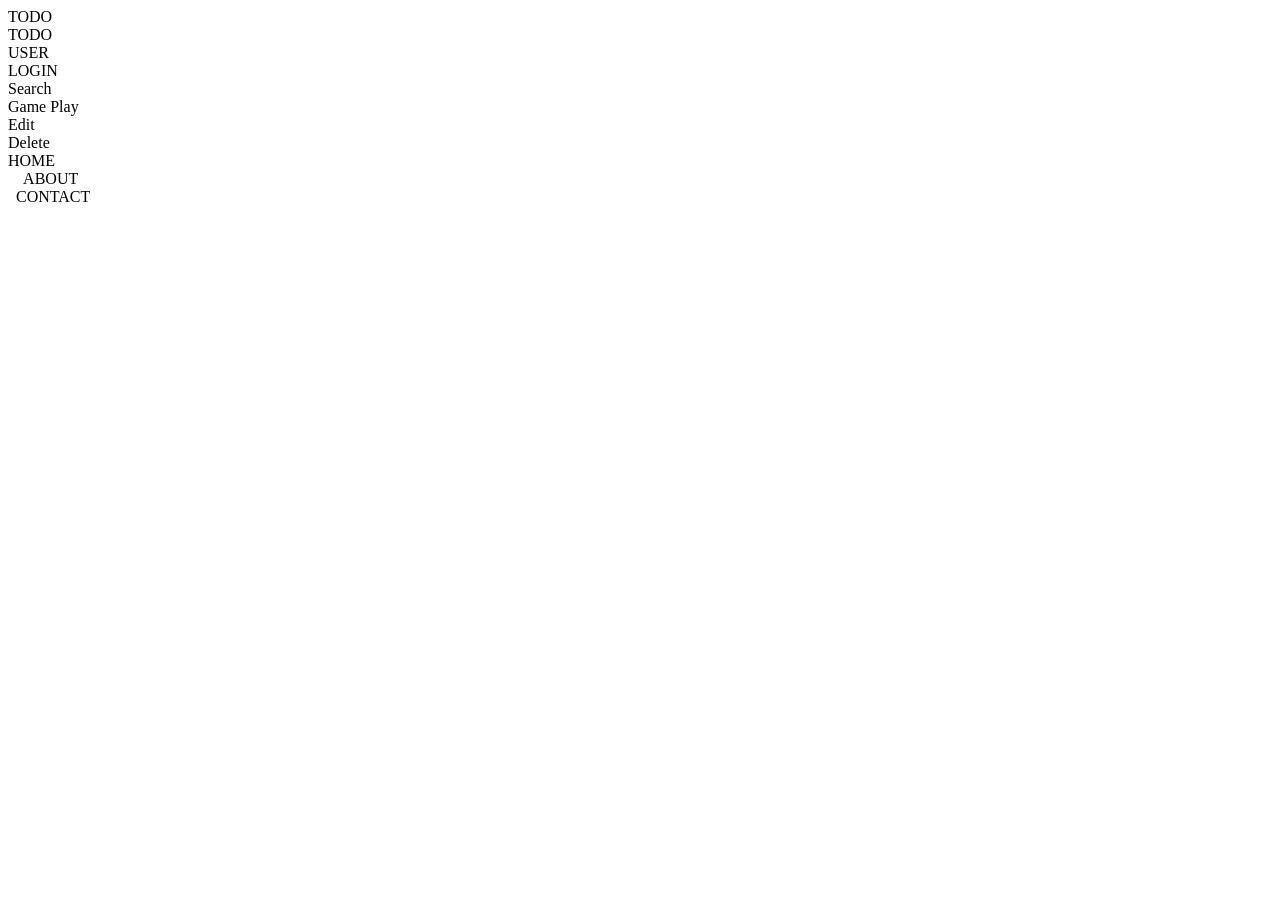
==== v2/index.html @ 1e5668f5 "Create index.html" ====
<!DOCTYPE html>
<!--[if lt IE 7]>      <html class="no-js lt-ie9 lt-ie8 lt-ie7"> <![endif]-->
<!--[if IE 7]>         <html class="no-js lt-ie9 lt-ie8"> <![endif]-->
<!--[if IE 8]>         <html class="no-js lt-ie9"> <![endif]-->
<!--[if gt IE 8]><!--> <html class="no-js"> <!--<![endif]-->
    <head>
        <meta charset="utf-8">
        <meta http-equiv="X-UA-Compatible" content="IE=edge">
        <title> Todo | Take a Remember </title>
        <link rel="icon" type="image/ico" href="title.ico" />
        <meta name="description" content="">
        <meta name="viewport" content="width=device-width, initial-scale=1">
        <link rel="stylesheet" href="style.css">
        <link href="https://fonts.googleapis.com/css?family=Roboto:400,500,700,900&display=swap" rel="stylesheet">
    </head>
    <body>
        <div class="head center">
            <span class="head-text">TODO</span>
        </div>
        <div class="main">
            <div class="main__side-left">
                <div class="main__side-left__item">
                    TODO
                </div>
                <div class="main__side-left__item">
                    USER
                </div>
                <div class="main__side-left__item">
                    LOGIN
                </div>
            </div>
            <div class="main__side-right">
                <div class="main-content">
                    <div class="search">Search</div>
                    <div class="todolist">
                        <div class="listitem">
                            Game Play
                        </div>
                        <div class="edit">
                            Edit
                        </div>
                        <div class="delete">
                            Delete
                        </div>
                    </div>
                </div>
            </div>
        </div>
        <div class="footer">
            <div class="inline">HOME &nbsp; &nbsp;</div>
            <div class="inline">&nbsp; &nbsp; ABOUT &nbsp; &nbsp;</div>
            <div class="inline">&nbsp;&nbsp;CONTACT</div>
        </div>
    </body>
    <script src="script.js"></script>
</html>
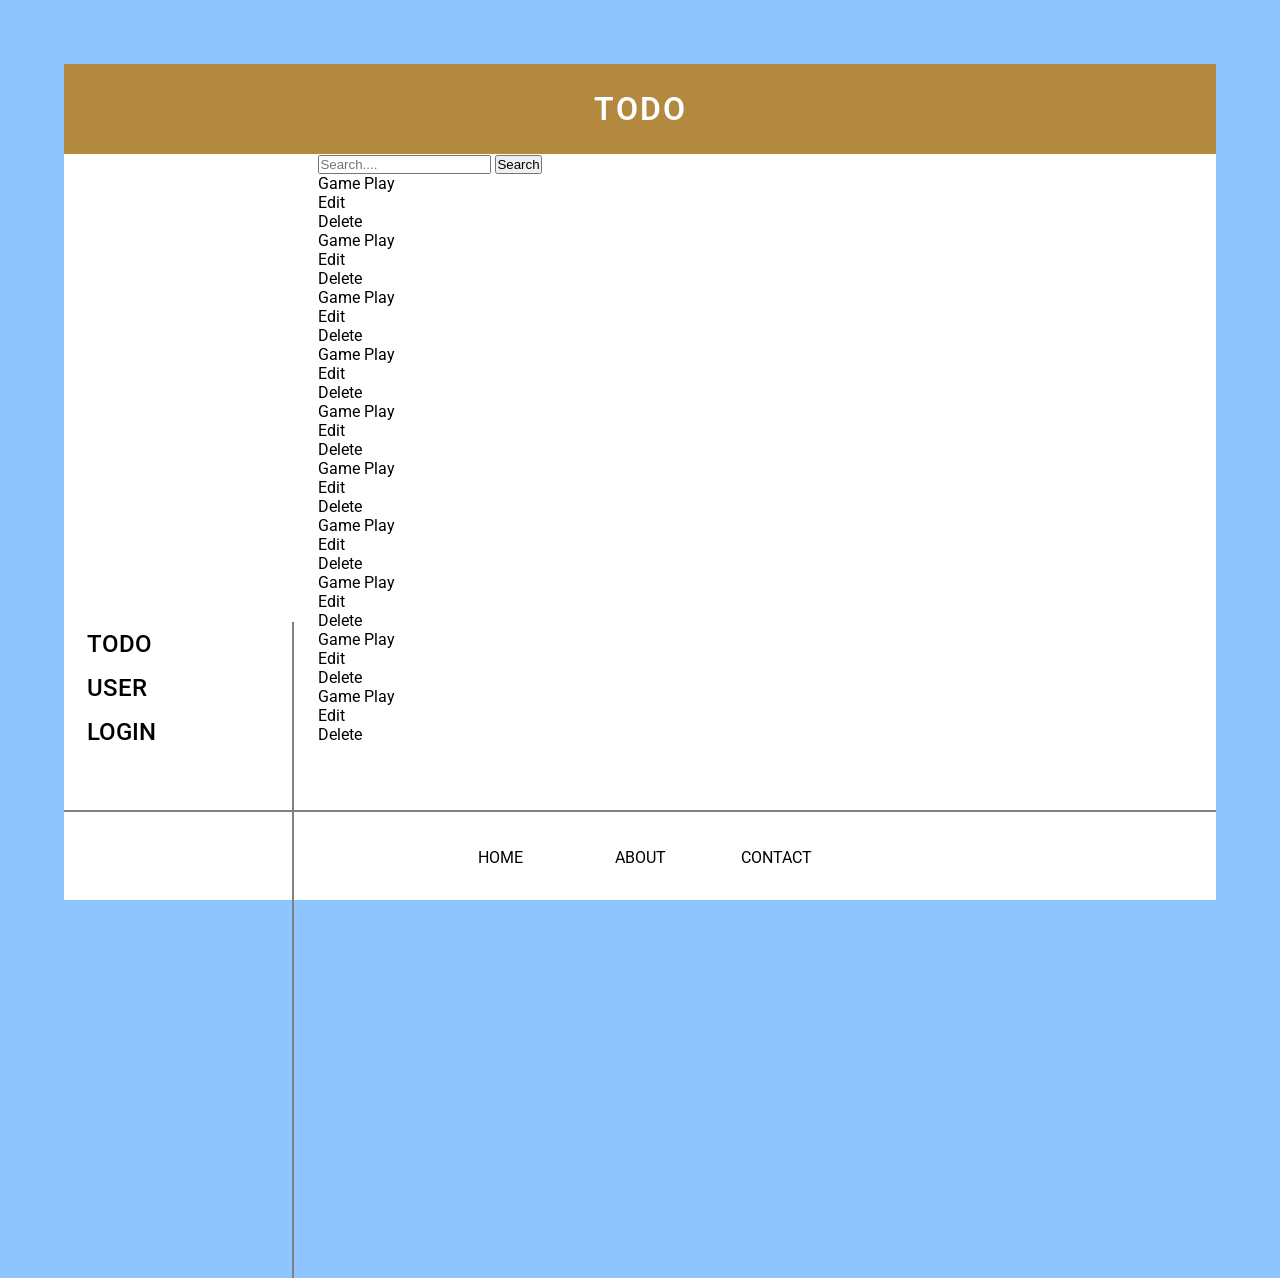
==== commit ce36420e: "Update index.html" ====
--- a/v2/index.html
+++ b/v2/index.html
@@ -2,55 +2,107 @@
 <!--[if lt IE 7]>      <html class="no-js lt-ie9 lt-ie8 lt-ie7"> <![endif]-->
 <!--[if IE 7]>         <html class="no-js lt-ie9 lt-ie8"> <![endif]-->
 <!--[if IE 8]>         <html class="no-js lt-ie9"> <![endif]-->
-<!--[if gt IE 8]><!--> <html class="no-js"> <!--<![endif]-->
-    <head>
-        <meta charset="utf-8">
-        <meta http-equiv="X-UA-Compatible" content="IE=edge">
-        <title> Todo | Take a Remember </title>
-        <link rel="icon" type="image/ico" href="title.ico" />
-        <meta name="description" content="">
-        <meta name="viewport" content="width=device-width, initial-scale=1">
-        <link rel="stylesheet" href="style.css">
-        <link href="https://fonts.googleapis.com/css?family=Roboto:400,500,700,900&display=swap" rel="stylesheet">
-    </head>
-    <body>
-        <div class="head center">
-            <span class="head-text">TODO</span>
+<!--[if gt IE 8]><!-->
+<html class="no-js">
+  <!--<![endif]-->
+  <head>
+    <meta charset="utf-8" />
+    <meta http-equiv="X-UA-Compatible" content="IE=edge" />
+    <title>Todo | Take a Remember</title>
+    <link rel="icon" type="image/ico" href="title.ico" />
+    <meta name="description" content="" />
+    <meta name="viewport" content="width=device-width, initial-scale=1" />
+    <link rel="stylesheet" href="style.css" />
+    <link
+      href="https://fonts.googleapis.com/css?family=Roboto:400,500,700,900&display=swap"
+      rel="stylesheet"
+    />
+  </head>
+  <body>
+    <div class="head center">
+      <span class="head-text">TODO</span>
+    </div>
+    <div class="main">
+      <div class="main__side-left">
+        <div class="main__side-left__item">
+          TODO
         </div>
-        <div class="main">
-            <div class="main__side-left">
-                <div class="main__side-left__item">
-                    TODO
-                </div>
-                <div class="main__side-left__item">
-                    USER
-                </div>
-                <div class="main__side-left__item">
-                    LOGIN
-                </div>
+        <div class="main__side-left__item">
+          USER
+        </div>
+        <div class="main__side-left__item">
+          LOGIN
+        </div>
+      </div>
+      <div class="main__side-right">
+        <div class="main-content">
+          <div class="search-div">
+            <input type="text" placeholder="Search...." class="search" />
+            <button>Search</button>
+          </div>
+
+          <div class="todolist">
+            <div class="listitem">
+              <div class="todoitem">
+                <div class="item">Game Play</div>
+                <div class="edit">Edit</div>
+                <div class="delete">Delete</div>
+              </div>
+              <div class="todoitem">
+                <div class="item">Game Play</div>
+                <div class="edit">Edit</div>
+                <div class="delete">Delete</div>
+              </div>
+              <div class="todoitem">
+                <div class="item">Game Play</div>
+                <div class="edit">Edit</div>
+                <div class="delete">Delete</div>
+              </div>
+              <div class="todoitem">
+                <div class="item">Game Play</div>
+                <div class="edit">Edit</div>
+                <div class="delete">Delete</div>
+              </div>
+              <div class="todoitem">
+                <div class="item">Game Play</div>
+                <div class="edit">Edit</div>
+                <div class="delete">Delete</div>
+              </div>
+              <div class="todoitem">
+                <div class="item">Game Play</div>
+                <div class="edit">Edit</div>
+                <div class="delete">Delete</div>
+              </div>
+              <div class="todoitem">
+                <div class="item">Game Play</div>
+                <div class="edit">Edit</div>
+                <div class="delete">Delete</div>
+              </div>
+              <div class="todoitem">
+                <div class="item">Game Play</div>
+                <div class="edit">Edit</div>
+                <div class="delete">Delete</div>
+              </div>
             </div>
-            <div class="main__side-right">
-                <div class="main-content">
-                    <div class="search">Search</div>
-                    <div class="todolist">
-                        <div class="listitem">
-                            Game Play
-                        </div>
-                        <div class="edit">
-                            Edit
-                        </div>
-                        <div class="delete">
-                            Delete
-                        </div>
-                    </div>
-                </div>
+            <div class="todoitem">
+              <div class="item">Game Play</div>
+              <div class="edit">Edit</div>
+              <div class="delete">Delete</div>
             </div>
+            <div class="todoitem">
+              <div class="item">Game Play</div>
+              <div class="edit">Edit</div>
+              <div class="delete">Delete</div>
+            </div>
+          </div>
         </div>
-        <div class="footer">
-            <div class="inline">HOME &nbsp; &nbsp;</div>
-            <div class="inline">&nbsp; &nbsp; ABOUT &nbsp; &nbsp;</div>
-            <div class="inline">&nbsp;&nbsp;CONTACT</div>
-        </div>
-    </body>
-    <script src="script.js"></script>
+      </div>
+    </div>
+    <div class="footer">
+      <div class="inline">HOME &nbsp; &nbsp;</div>
+      <div class="inline">&nbsp; &nbsp; ABOUT &nbsp; &nbsp;</div>
+      <div class="inline">&nbsp;&nbsp;CONTACT</div>
+    </div>
+  </body>
+  <script src="script.js"></script>
 </html>
--- a/v2/style.css
+++ b/v2/style.css
@@ -0,0 +1,96 @@
+*{
+    margin: 0;
+    padding: 0;
+    box-sizing: border-box;
+    text-decoration: none;
+}
+
+a{
+    color: inherit;
+}
+
+html{
+    font-size: 10px;
+    font-family: 'Roboto', sans-serif;
+    background: #8EC5FF;
+}
+
+body{
+    width: 90%;
+    margin: 0 auto;
+    margin-top: 5vw;
+    font-size: 1.6rem;
+    background: white;
+}
+
+.head{
+    height: 10vh;
+    font-size: 2em;
+    font-weight: 600;
+    background: #B38940;
+    color: white;
+    letter-spacing: 2px;
+}
+
+.center{
+    display: flex;
+    justify-content: center;
+    flex-direction: column;
+    text-align: center;
+}
+
+.main{
+    height: calc(80vh - 5vw);
+}
+
+.main > div{
+    display: inline-block;
+}
+
+.main__side-left{
+    width: 20%;
+    display: flex;
+    flex-flow: column;
+    height: 100%;
+    border-right: 2px solid gray;
+}
+
+.main__side-left__item{
+    width: 100%;
+    color: black;
+    font-weight: 500;
+    font-size: 1.5em;
+    padding: 8px;
+    padding-left: 10%;
+}
+
+.main__side-left__item:hover{
+    background: rgb(245, 156, 54);
+    color: gray;
+    transition: 1s;
+}
+
+.footer{
+    border-top: 2px solid gray;
+    height: 10vh;
+    text-align: center;
+}
+
+.inline {
+    margin-top: 4vh;
+    display: inline-block;
+    width: 10vw;
+    text-align: center;
+}
+
+.main-content{
+    margin: 0 auto;
+}
+
+.main__side-right{
+    margin-left: 20px;
+}
+
+
+
+
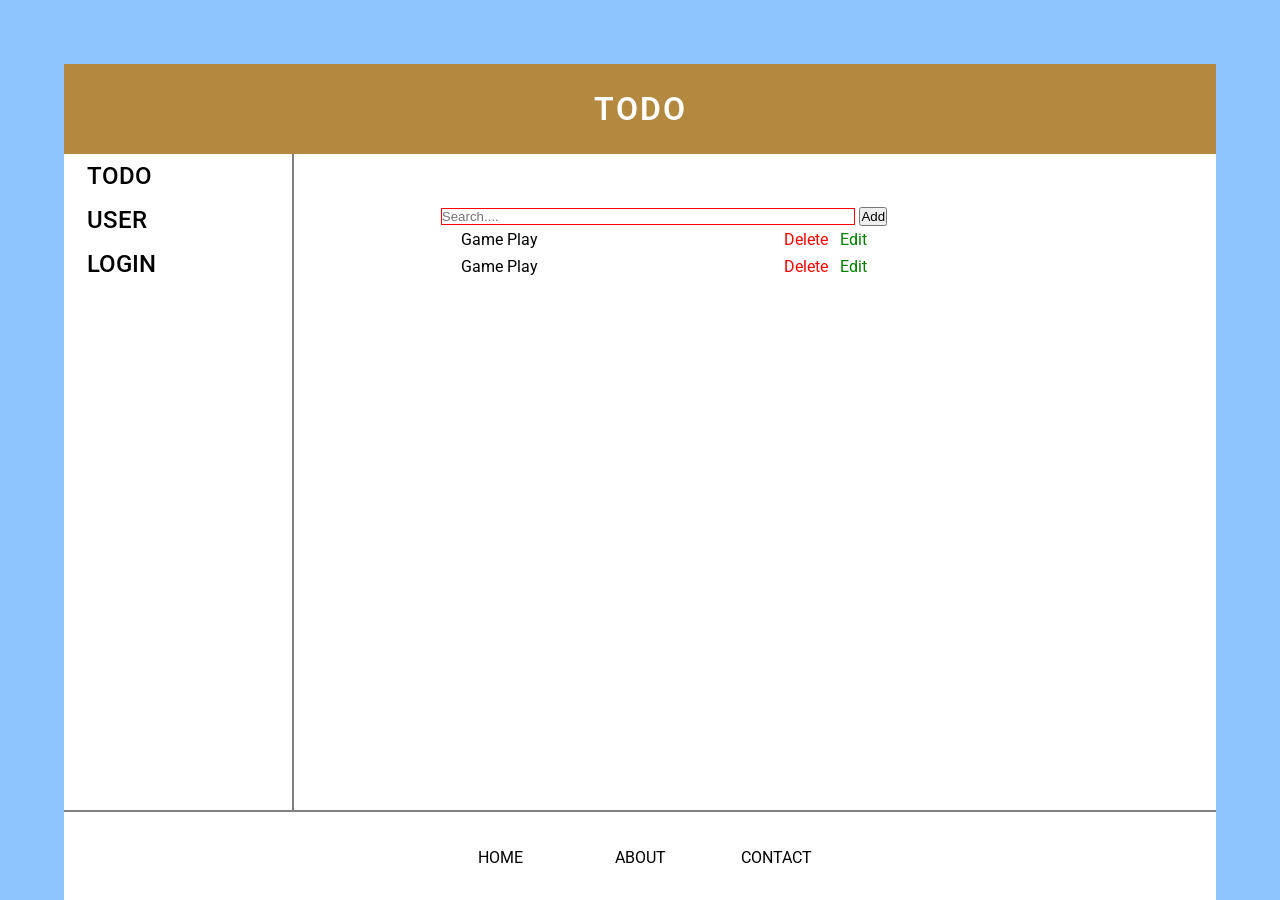
==== commit 96e5f302: "Added Runtime Createelement DOM support" ====
--- a/v2/index.html
+++ b/v2/index.html
@@ -37,12 +37,12 @@
       <div class="main__side-right">
         <div class="main-content">
           <div class="search-div">
-            <input type="text" placeholder="Search...." class="search" />
-            <button>Search</button>
+            <input type="text" placeholder="Search...." class="search" id="additembox" />
+            <button onclick="add()">Add</button>
           </div>
 
           <div class="todolist">
-            <div class="listitem">
+            <div class="listitem" id="listitem">
               <div class="todoitem">
                 <div class="item">Game Play</div>
                 <div class="edit">Edit</div>
@@ -53,46 +53,6 @@
                 <div class="edit">Edit</div>
                 <div class="delete">Delete</div>
               </div>
-              <div class="todoitem">
-                <div class="item">Game Play</div>
-                <div class="edit">Edit</div>
-                <div class="delete">Delete</div>
-              </div>
-              <div class="todoitem">
-                <div class="item">Game Play</div>
-                <div class="edit">Edit</div>
-                <div class="delete">Delete</div>
-              </div>
-              <div class="todoitem">
-                <div class="item">Game Play</div>
-                <div class="edit">Edit</div>
-                <div class="delete">Delete</div>
-              </div>
-              <div class="todoitem">
-                <div class="item">Game Play</div>
-                <div class="edit">Edit</div>
-                <div class="delete">Delete</div>
-              </div>
-              <div class="todoitem">
-                <div class="item">Game Play</div>
-                <div class="edit">Edit</div>
-                <div class="delete">Delete</div>
-              </div>
-              <div class="todoitem">
-                <div class="item">Game Play</div>
-                <div class="edit">Edit</div>
-                <div class="delete">Delete</div>
-              </div>
-            </div>
-            <div class="todoitem">
-              <div class="item">Game Play</div>
-              <div class="edit">Edit</div>
-              <div class="delete">Delete</div>
-            </div>
-            <div class="todoitem">
-              <div class="item">Game Play</div>
-              <div class="edit">Edit</div>
-              <div class="delete">Delete</div>
             </div>
           </div>
         </div>
--- a/v2/style.css
+++ b/v2/style.css
@@ -1,96 +1,144 @@
-*{
-    margin: 0;
-    padding: 0;
-    box-sizing: border-box;
-    text-decoration: none;
+* {
+  margin: 0;
+  padding: 0;
+  box-sizing: border-box;
+  text-decoration: none;
 }
 
-a{
-    color: inherit;
+a {
+  color: inherit;
 }
 
-html{
-    font-size: 10px;
-    font-family: 'Roboto', sans-serif;
-    background: #8EC5FF;
+html {
+  font-size: 10px;
+  font-family: "Roboto", sans-serif;
+  background: #8ec5ff;
 }
 
-body{
-    width: 90%;
-    margin: 0 auto;
-    margin-top: 5vw;
-    font-size: 1.6rem;
-    background: white;
+body {
+  width: 90%;
+  margin: 0 auto;
+  margin-top: 5vw;
+  font-size: 1.6rem;
+  background: white;
 }
 
-.head{
-    height: 10vh;
-    font-size: 2em;
-    font-weight: 600;
-    background: #B38940;
-    color: white;
-    letter-spacing: 2px;
+.head {
+  height: 10vh;
+  font-size: 2em;
+  font-weight: 600;
+  background: #b38940;
+  color: white;
+  letter-spacing: 2px;
 }
 
-.center{
-    display: flex;
-    justify-content: center;
-    flex-direction: column;
-    text-align: center;
+.center {
+  display: flex;
+  justify-content: center;
+  flex-direction: column;
+  text-align: center;
 }
 
-.main{
-    height: calc(80vh - 5vw);
+.main {
+  height: calc(80vh - 5vw);
 }
 
-.main > div{
-    display: inline-block;
+.main > div {
+  display: inline-block;
 }
 
-.main__side-left{
-    width: 20%;
-    display: flex;
-    flex-flow: column;
-    height: 100%;
-    border-right: 2px solid gray;
+.main__side-left {
+  width: 20%;
+  display: flex;
+  flex-flow: column;
+  height: 100%;
+  border-right: 2px solid gray;
 }
 
-.main__side-left__item{
-    width: 100%;
-    color: black;
-    font-weight: 500;
-    font-size: 1.5em;
-    padding: 8px;
-    padding-left: 10%;
+.main__side-left__item {
+  width: 100%;
+  color: black;
+  font-weight: 500;
+  font-size: 1.5em;
+  padding: 8px;
+  padding-left: 10%;
 }
 
-.main__side-left__item:hover{
-    background: rgb(245, 156, 54);
-    color: gray;
-    transition: 1s;
+.main__side-left__item:hover {
+  background: rgb(245, 156, 54);
+  color: gray;
+  transition: 1s;
 }
 
-.footer{
-    border-top: 2px solid gray;
-    height: 10vh;
-    text-align: center;
+.main__side-right {
+  width: 60%;
+}
+
+.footer {
+  border-top: 2px solid gray;
+  height: 10vh;
+  text-align: center;
 }
 
 .inline {
-    margin-top: 4vh;
-    display: inline-block;
-    width: 10vw;
-    text-align: center;
+  margin-top: 4vh;
+  display: inline-block;
+  width: 10vw;
+  text-align: center;
 }
 
-.main-content{
-    margin: 0 auto;
+.main-content {
+  margin: 0 auto;
 }
 
-.main__side-right{
-    margin-left: 20px;
+.main__side-right {
+  height: 100%;
+  margin-left: 20px;
 }
 
+.search-div {
+  text-align: center;
+}
 
+.search {
+  width: 60%;
+  border: 1px solid red;
+  margin: 0 auto;
+}
 
+.todolist {
+  text-align: left;
+}
 
+.todoitem {
+  width: 60%;
+  margin: 0 auto;
+  scroll-snap-type-y: scroll;
+}
+
+.todoitem > div {
+  display: inline-block;
+}
+
+.item {
+  width: 60%;
+  padding: 4px;
+  cursor: pointer;
+}
+
+.edit {
+  padding: 4px;
+  text-align: center;
+  float: right;
+  color: green;
+  cursor: pointer;
+}
+
+.delete {
+  padding: 4px;
+  text-align: center;
+  margin-right: 4px;
+  float: right;
+  color: red;
+  cursor: pointer;
+}
